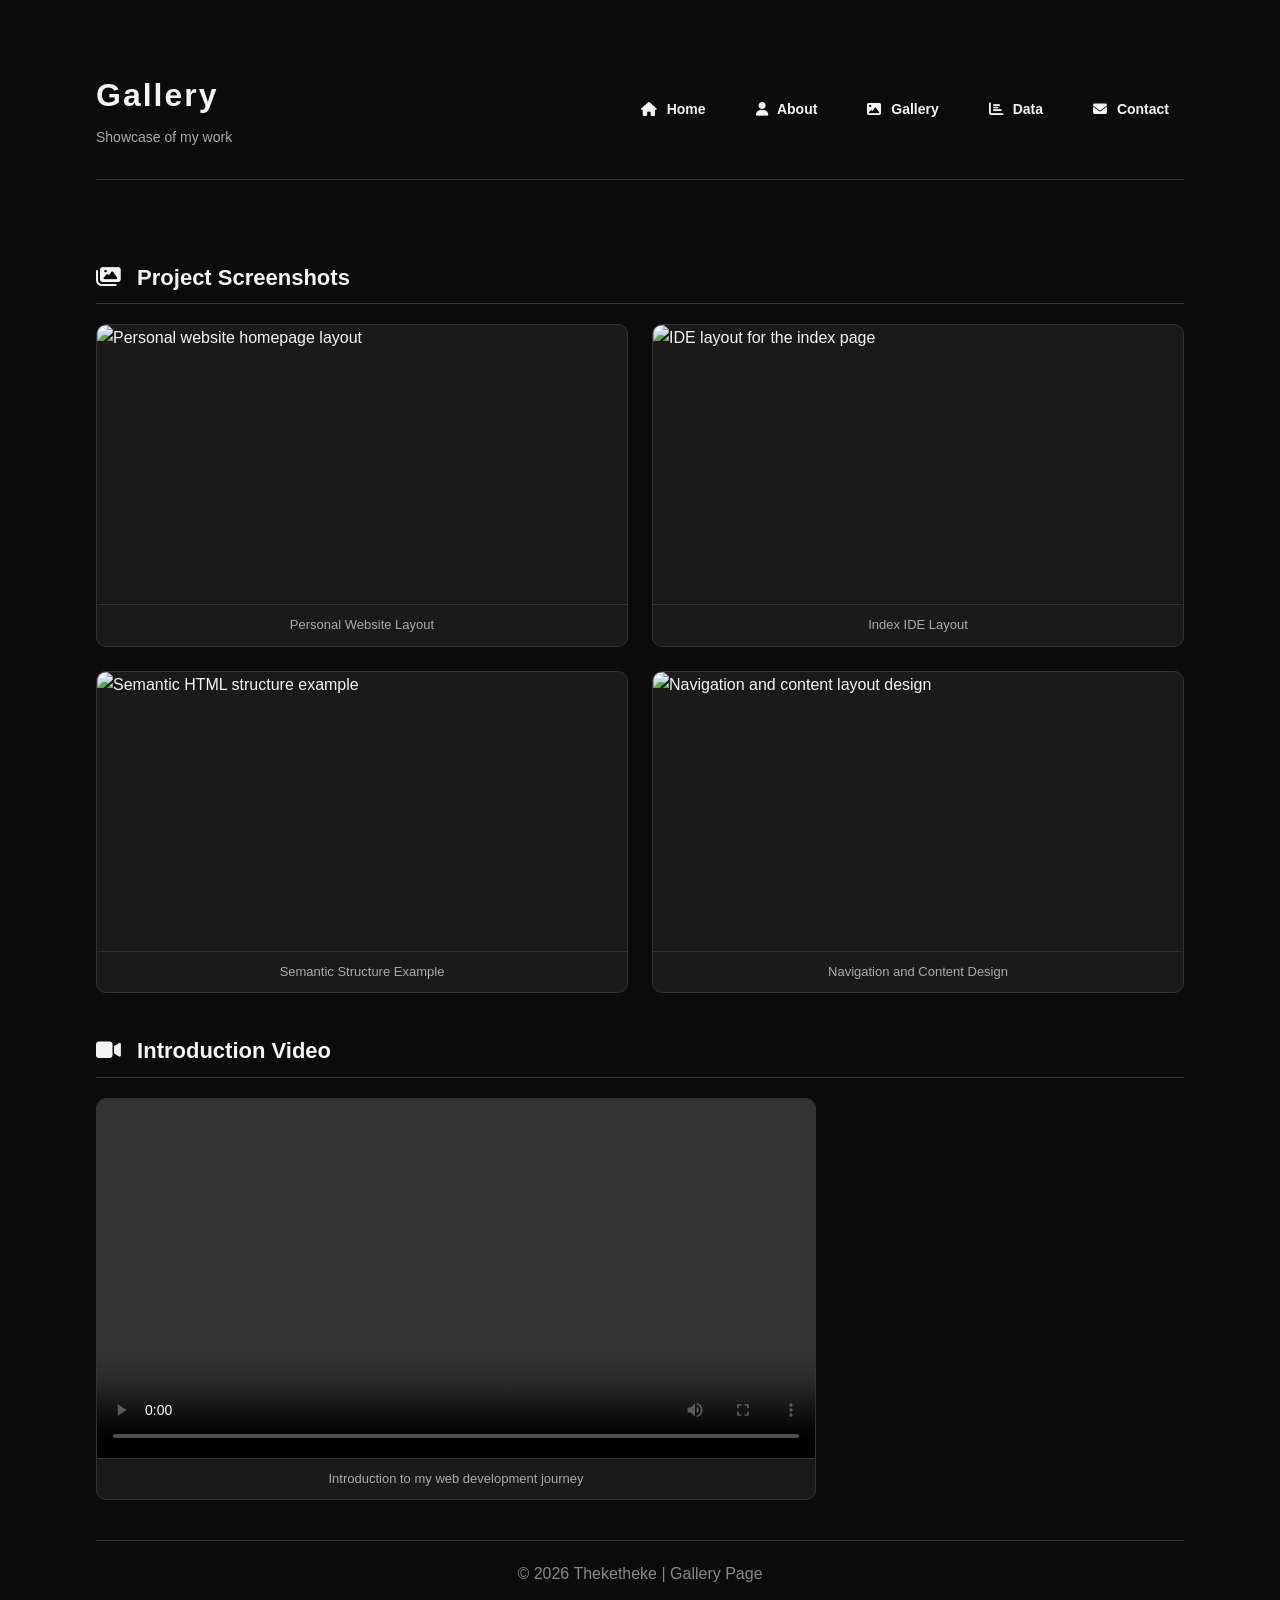
==== gallery.html @ 614e5b2a "Add files via upload" ====
<!DOCTYPE html>
<html lang="en">
<head>
    <meta charset="UTF-8">
    <title>Gallery | Marvin Portfolio</title>
    <link rel="stylesheet" href="styles.css">
    <link rel="stylesheet" href="https://cdnjs.cloudflare.com/ajax/libs/font-awesome/6.5.0/css/all.min.css">
</head>
<body>

<!-- ================= HEADER ================= -->
<header>
    <section class="header-top">
        <article>
            <h1>Gallery</h1>
            <p>Showcase of my work</p>
        </article>
        <nav>
            <a href="index.html"><i class="fas fa-home"></i> Home</a>
            <a href="about.html"><i class="fas fa-user"></i> About</a>
            <a href="gallery.html"><i class="fas fa-image"></i> Gallery</a>
            <a href="data.html"><i class="fas fa-chart-bar"></i> Data</a>
            <a href="contact.html"><i class="fas fa-envelope"></i> Contact</a>
        </nav>
    </section>
</header>

<!-- ================= MAIN ================= -->
<main>

    <!-- Screenshot grid -->
    <section>
        <h2><i class="fas fa-images"></i> Project Screenshots</h2>
        <div class="gallery-grid">
            <figure>
                <img src="images/home page.png" alt="Personal website homepage layout">
                <figcaption>Personal Website Layout</figcaption>
            </figure>
            <figure>
                <img src="images/Homepage wireframe.png" alt="IDE layout for the index page">
                <figcaption>Index IDE Layout</figcaption>
            </figure>
            <figure>
                <img src="images/sematic layout.png" alt="Semantic HTML structure example">
                <figcaption>Semantic Structure Example</figcaption>
            </figure>
            <figure>
                <img src="images/navigation links.png" alt="Navigation and content layout design">
                <figcaption>Navigation and Content Design</figcaption>
            </figure>
        </div>
    </section>

    <!-- Video -->
    <section>
        <h2><i class="fas fa-video"></i> Introduction Video</h2>
        <figure class="video-figure">
            <video controls>
                <source src="vIdeos/Marvin's Portfolio Site _ Home - Web Developer Portfolio - Brave 2026-04-22 14-51-47.mp4" type="video/mp4">
                Your browser does not support video playback.
            </video>
            <figcaption>Introduction to my web development journey</figcaption>
        </figure>
    </section>

</main>

<!-- ================= FOOTER ================= -->
<footer>
    <p>&copy; 2026 Theketheke | Gallery Page</p>
</footer>

</body>
</html>
---- styles.css ----
/* ===== GLOBAL RESET ===== */
* {
    margin: 0;
    padding: 0;
    box-sizing: border-box;
}

/* ===== BODY ===== */
body {
    font-family: 'Segoe UI', Arial, sans-serif;
    background-color: #0b0b0b;
    color: #f5f5f5;
    line-height: 1.6;
}

/* ===== CONTAINER ===== */
.container {
    width: 85%;
    margin: auto;
}

/* ===== HEADER ===== */
header {
    padding: 30px 0;
    border-bottom: 1px solid #333;
}

/* Layout for header */
.header-top {
    display: flex;
    justify-content: space-between;
    align-items: center;
}

/* Title */
header h1 {
    font-size: 32px;
    letter-spacing: 2px;
}

/* Subtitle */
header p {
    color: #aaa;
    font-size: 14px;
    margin-top: 5px;
}

/* ===== NAVBAR ===== */
nav {
    display: flex;
    gap: 20px;
    align-items: center;
}

nav a {
    color: #f5f5f5;
    text-decoration: none;
    font-weight: bold;
    padding: 10px 15px;
    border-radius: 6px;
    transition: all 0.3s ease;
    font-size: 14px;
}

/* Icons inside nav */
nav a i {
    margin-right: 6px;
}

/* Hover effect */
nav a:hover {
    background-color: #1a1a1a;
    color: #ffffff;
}

/* ===== MAIN ===== */
main {
    padding: 40px 0;
}

/* ===== HERO SECTION ===== */
.hero-section {
    display: flex;
    justify-content: space-between;
    align-items: center;
    gap: 50px;
    margin-top: 40px;
}

/* Left side text */
.hero-text {
    flex: 1;
}

/* Big heading */
.hero-text h2 {
    font-size: 48px;
    line-height: 1.1;
    text-transform: uppercase;
    margin-bottom: 20px;
}

/* Paragraph spacing */
.hero-text p {
    margin-bottom: 10px;
    color: #ccc;
}

/* Right side image */
.hero-image {
    flex: 1;
    text-align:right;
}

/* ===== PROFILE IMAGE ===== */
.profile {
    width: 260px;
    border-radius: 12px;
    border: 2px solid #333;
    transition: transform 0.4s ease, box-shadow 0.4s ease, opacity 0.4s ease;
}

/* Hover animation */
.profile:hover {
    transform: scale(1.05);
    box-shadow: 0 0 20px rgba(255, 255, 255, 0.2);
    opacity: 0.95;
}

/* ===== SECTIONS ===== */
section {
    margin-top: 40px;
}

/* Section headings */
h2 {
    font-size: 22px;
    border-bottom: 1px solid #333;
    padding-bottom: 8px;
    margin-bottom: 10px;
}

/* Icon spacing in headings */
h2 i {
    margin-right: 10px;
}

/* ===== LINKS ===== */
a {
    color: #ccc;
    transition: 0.3s;
}

a:hover {
    color: #ffffff;
}

/* ===== LISTS ===== */
ul, ol {
    margin-left: 20px;
    margin-top: 10px;
}

/* ===== TABLE (DATA PAGE) ===== */
table {
    width: 100%;
    border-collapse: collapse;
    margin-top: 20px;
}

th, td {
    border: 1px solid #444;
    padding: 10px;
    text-align: left;
}

thead, tfoot {
    background-color: #1a1a1a;
}

/* ===== FORM ===== */
form {
    max-width: 500px;
}

label {
    display: block;
    margin-top: 15px;
}

input, textarea {
    width: 100%;
    padding: 10px;
    background: #111;
    border: 1px solid #444;
    color: white;
    margin-top: 5px;
}

/* Submit button */
input[type="submit"] {
    background: white;
    color: black;
    cursor: pointer;
    margin-top: 20px;
    border: none;
    font-weight: bold;
}

/* Button hover */
input[type="submit"]:hover {
    background: #ddd;
}

/* ===== ASIDE ===== */
aside {
    margin-top: 40px;
}

/* ===== FOOTER ===== */
footer {
    text-align: center;
    padding: 20px 0;
    border-top: 1px solid #333;
    color: #888;
    margin-top: 40px;
}
        /* ── Wrap all content to match other pages ── */
        header,
        main,
        footer {
            width: 85%;
            margin: auto;
        }

        /* ── Image grid — 2 columns max ── */
        .gallery-grid {
            display: grid;
            grid-template-columns: repeat(2, 1fr);
            gap: 1.5rem;
            margin-top: 20px;
        }

        /* ── Each card matches the dark theme ── */
        .gallery-grid figure {
            margin: 0;
            background-color: #1a1a1a;
            border: 1px solid #333;
            border-radius: 10px;
            overflow: hidden;
            transition: transform 0.3s ease, box-shadow 0.3s ease;
        }

        .gallery-grid figure:hover {
            transform: translateY(-5px);
            box-shadow: 0 0 20px rgba(255, 255, 255, 0.08);
        }

        /* ── Images are uniform height, cropped from top ── */
        .gallery-grid figure img {
            width: 100%;
            height: 280px;
            object-fit: cover;
            object-position: top;
            display: block;
            border-bottom: 1px solid #333;
            transition: opacity 0.3s ease;
        }

        .gallery-grid figure:hover img {
            opacity: 0.85;
        }

        /* ── Captions match site text style ── */
        .gallery-grid figcaption {
            padding: 10px 14px;
            font-size: 13px;
            color: #aaa;
            text-align: center;
        }

        /* ── Video section ── */
        .video-figure {
            max-width: 720px;
            margin: 20px 0 0 0;
            background-color: #1a1a1a;
            border: 1px solid #333;
            border-radius: 10px;
            overflow: hidden;
        }

        video {
            width: 100%;
            height: auto;
            display: block;
        }

        .video-figure figcaption {
            padding: 10px 14px;
            font-size: 13px;
            color: #aaa;
            text-align: center;
            border-top: 1px solid #333;
        }
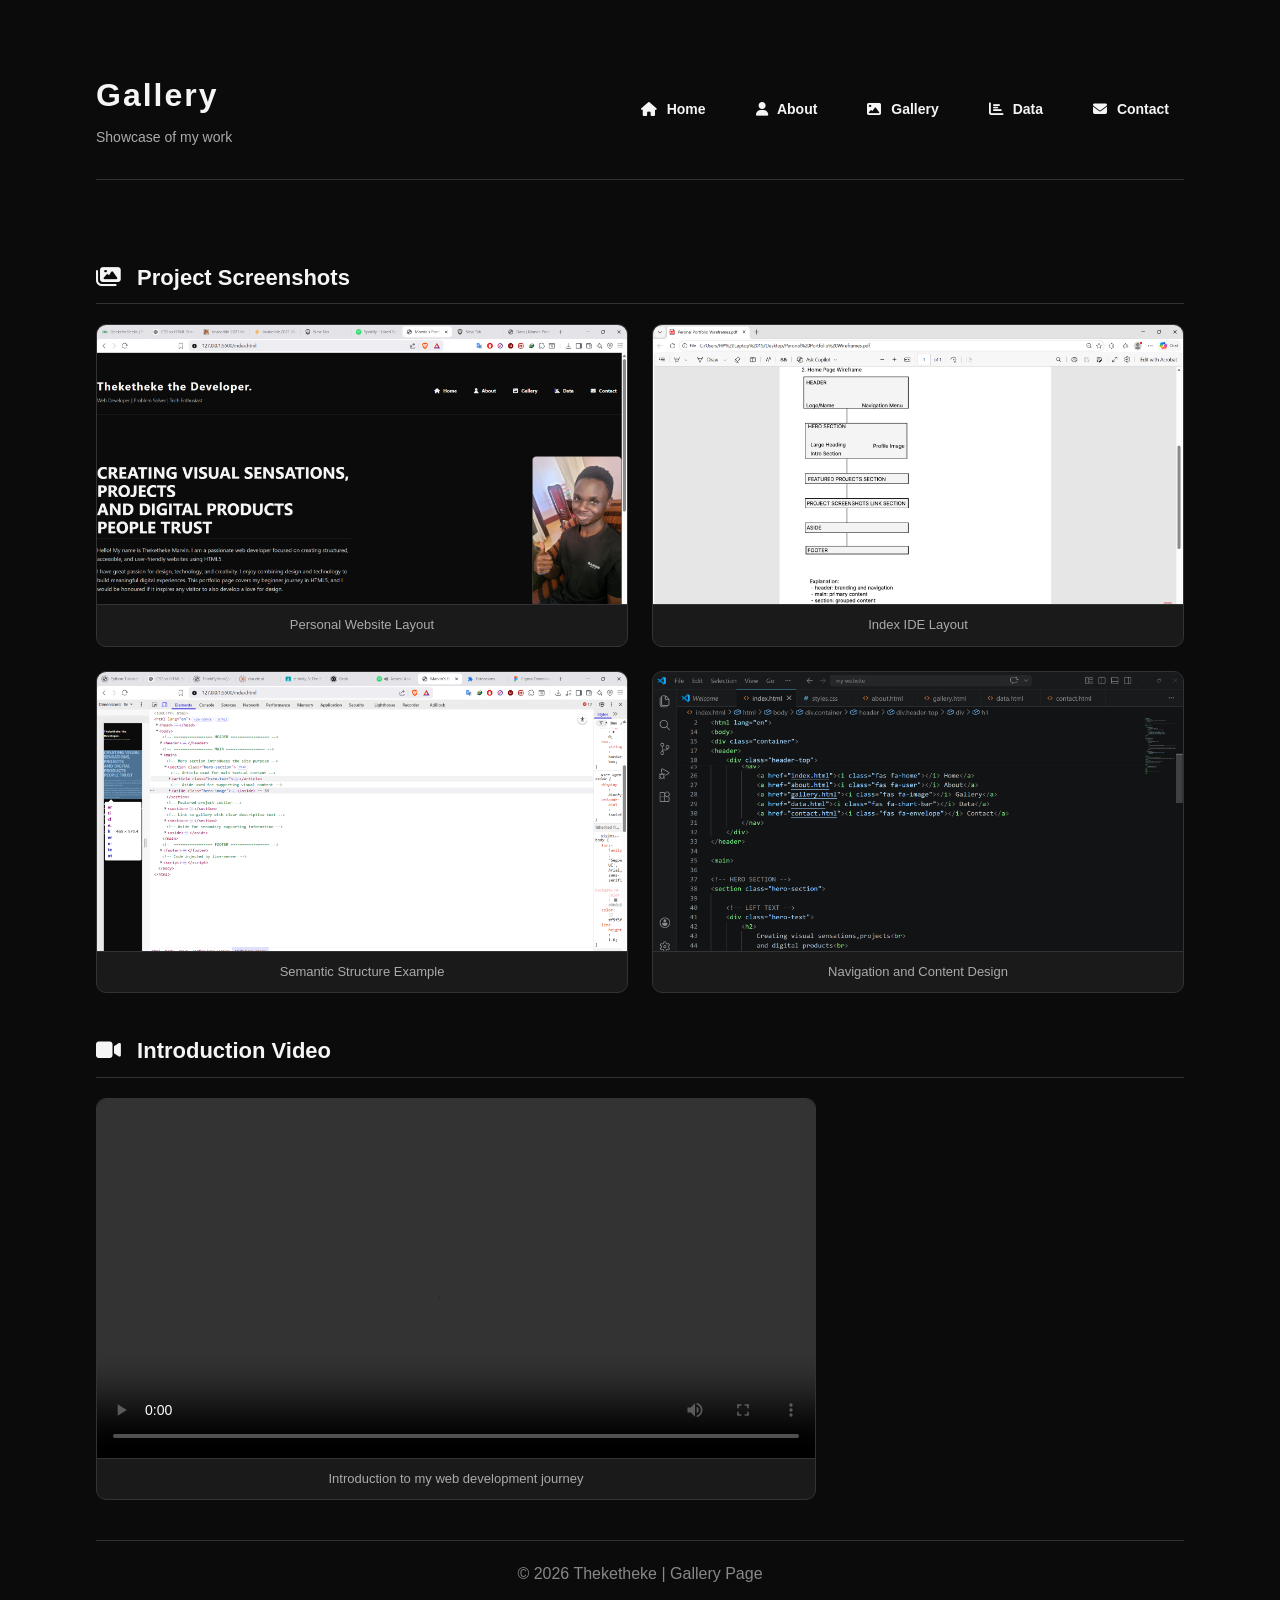
==== commit a13ee954: "Update gallery.html" ====
--- a/gallery.html
+++ b/gallery.html
@@ -56,7 +56,7 @@
         <h2><i class="fas fa-video"></i> Introduction Video</h2>
         <figure class="video-figure">
             <video controls>
-                <source src="vIdeos/Marvin's Portfolio Site _ Home - Web Developer Portfolio - Brave 2026-04-22 14-51-47.mp4" type="video/mp4">
+               <source src="My portfolio site video.mp4" type="video/mp4">
                 Your browser does not support video playback.
             </video>
             <figcaption>Introduction to my web development journey</figcaption>
@@ -71,4 +71,4 @@
 </footer>
 
 </body>
-</html>+</html>
